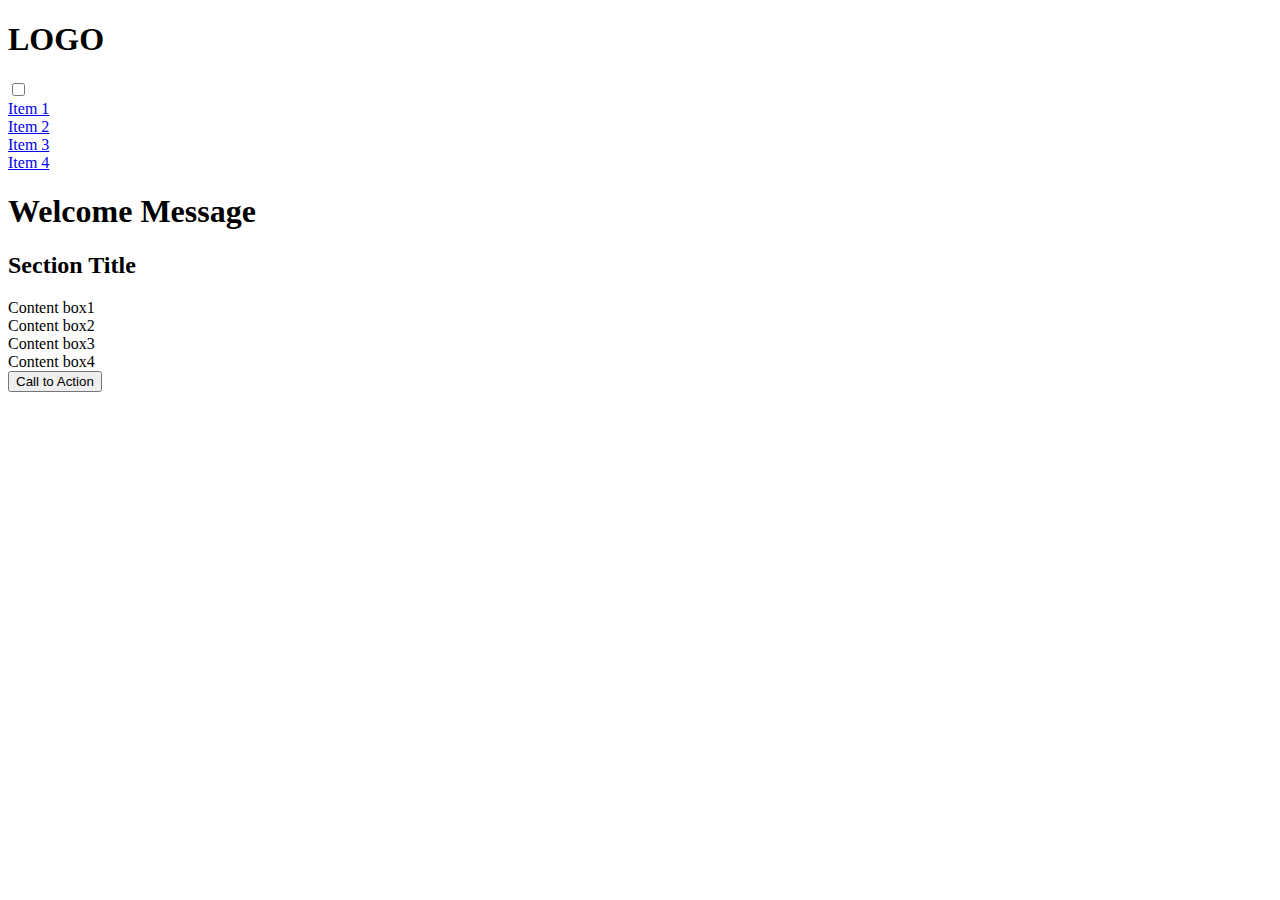
==== W1/index.html @ fe001013 "adding basic layouts" ====
<!DOCTYPE html>
<html lang="zh-Hant-TW">
<head>
    <meta charset="UTF-8">
    <meta name="viewport" content="width=device-width, initial-scale=1.0">
    <title>W1 assignment</title>
    <link rel="stylesheet" href="/styles/normalize.css">
    <link rel="stylesheet" href="/styles/style.css">
</head>
<body>

        <nav>
            <div class="logo">
                <h1>LOGO</h1>
            </div>
            <label for="burger-switch" class="burger-container">
                <div class="burger"></div>
            </label>
            <input type="checkbox" id="burger-switch">
            <div class="nav-items">
                <a href="#">
                    <div class="nav-item">Item 1</div>
                </a><a href="#">
                    <div class="nav-item">Item 2</div>
                </a><a href="#">
                    <div class="nav-item">Item 3</div>
                </a><a href="#">
                    <div class="nav-item">Item 4</div>
                </a>
            </div>
        </nav>
    <header>
        <h1>
            Welcome Message
        </h1>
    </header>
    <section class="intro-cards">
        <h2>Section Title</h2>
        <div class="cards">
        <div class="card">Content box1</div>
        <div class="card">Content box2</div>
        <div class="card">Content box3</div>
        <div class="card">Content box4</div>
        </div>
    </section>
    <div class="button-container">
    <button class="cta">
        Call to Action
    </button>
    </div>
</body>
</html>
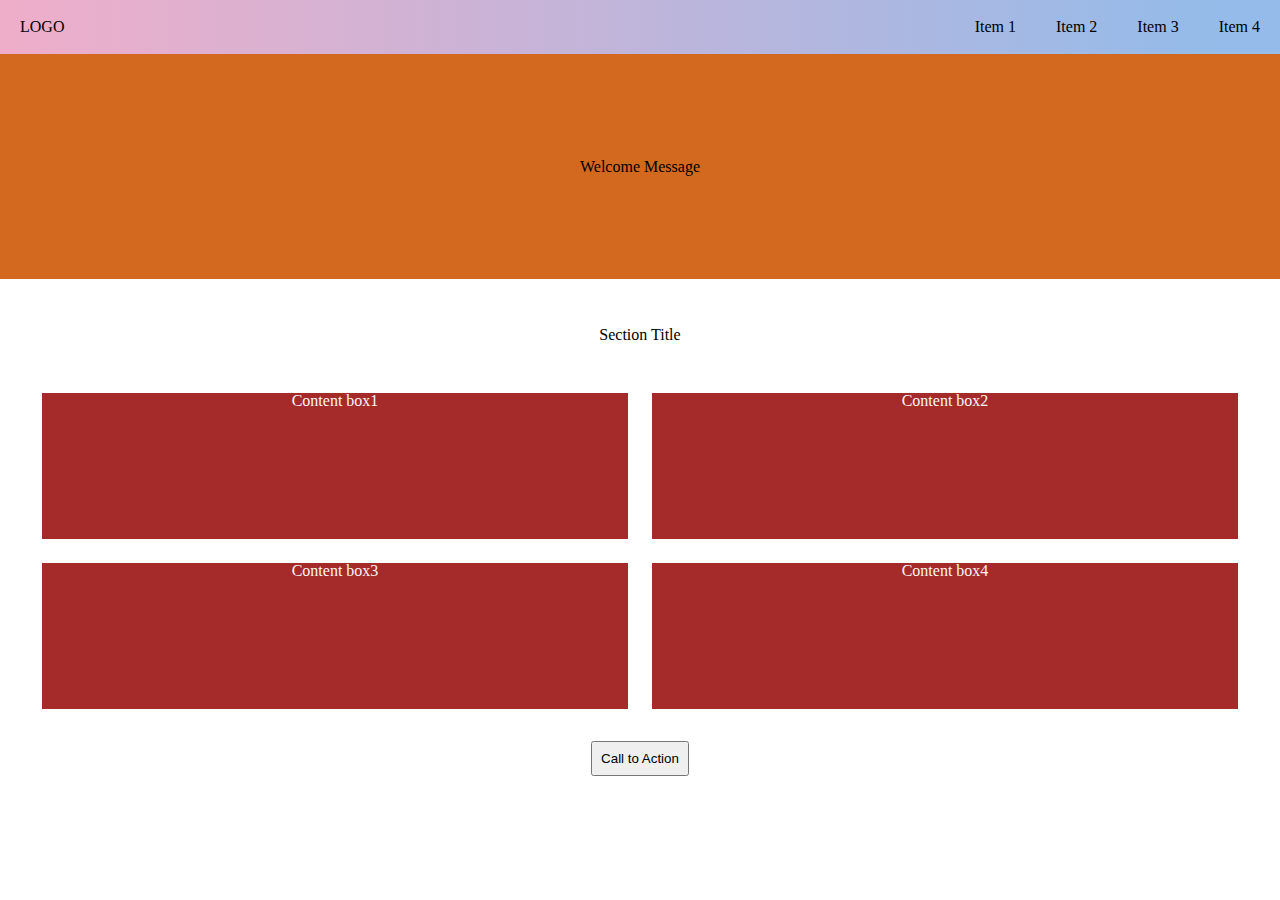
==== commit ec77ff60: "fixing stylesheet link problem" ====
--- a/W1/index.html
+++ b/W1/index.html
@@ -4,8 +4,8 @@
     <meta charset="UTF-8">
     <meta name="viewport" content="width=device-width, initial-scale=1.0">
     <title>W1 assignment</title>
-    <link rel="stylesheet" href="/styles/normalize.css">
-    <link rel="stylesheet" href="/styles/style.css">
+    <link rel="stylesheet" href="styles/normalize.css">
+    <link rel="stylesheet" href="styles/style.css">
 </head>
 <body>
 
--- a/W1/styles/style.css
+++ b/W1/styles/style.css
@@ -0,0 +1,159 @@
+* {
+    margin: 0;
+    padding: 0;
+    box-sizing: border-box;
+}
+
+nav {
+    height: 6vh;
+    display: flex;
+    justify-content: space-between;
+    align-items: center;
+    background: linear-gradient(90deg, rgba(238,174,202,1) 1%, rgba(148,187,233,1) 95%);
+    position: relative;
+    z-index: 1;
+}
+
+nav .logo {
+    margin: 0 20px;
+}
+
+.nav-items {
+    display: flex;
+}
+
+.nav-items a {
+    text-decoration: none;
+    color: black;
+    padding: 5px 20px;
+}
+
+header {
+    background-color: chocolate;
+    height: 25vh;
+}
+
+header h1 {
+    line-height: 25vh;
+    text-align: center;
+}
+
+section.intro-cards {
+    text-align: center;
+    max-width: 1200px;
+    margin: 0 auto;
+}
+
+section.intro-cards h2 {
+    margin: 3rem 0;
+}
+
+section.intro-cards .cards {
+    display: grid;
+    grid-template-columns: repeat(2, minmax(250px, 1fr));
+    grid-template-rows: 150px 150px;
+    gap: 20px;
+    justify-content: center;
+    color: #f7f7f7;
+
+}
+
+.card {
+    border: 2px solid #fff;
+    background-color: brown;
+
+}
+
+.button-container {
+    
+    text-align: center;
+}
+
+button.cta {
+    padding: 8px;
+    margin: 30px 0;
+}
+
+#burger-switch {
+    display: none;
+}
+
+.burger-container {
+    display: none;
+    cursor: pointer;
+    
+}
+
+.burger-container .burger {
+    height: 4px;
+    width: 20px;
+    background-color: #000;
+    position: relative;
+}
+
+.burger-container .burger::after {
+    content: "";
+    height: 4px;
+    width: 30px;
+    background-color: #000;
+    position: absolute;
+    top: 12px;
+}
+
+.burger-container .burger::before {
+    content: "";
+    height: 4px;
+    width: 30px;
+    background-color: #000;
+    position: absolute;
+    top: -12px;
+    
+}
+
+@media screen and (max-width: 499px) {
+    section.intro-cards .cards {
+        grid-template-columns: 1fr;
+        grid-template-rows: repeat(4, 200px);
+    }
+}
+
+@media screen and (min-width: 500px) and (max-width: 800px) {
+    .nav-items {
+        flex-direction: column;
+        position: absolute;
+        display: none;
+        align-items: center;
+        justify-content: center;
+        z-index: -2;
+        width: 100%;
+        background-color: rgba(128, 134, 131, 1);
+        
+        transition: .25s linear;
+    }
+
+    .nav-item {
+        padding: 15px;
+        width: 100%;
+    }
+
+    .nav-item:hover {
+        background-color: coral;
+    }
+
+    .burger-container {
+        display: flex;
+        margin-right: 20px;
+        cursor: pointer;
+        width: 18px;
+        height: 30px;
+        flex-direction: column;
+        justify-content: center;
+        align-items: center;
+    }
+    #burger-switch:checked ~ .nav-items{
+            display: flex;
+            top: 6vh;
+            
+        
+    }
+}